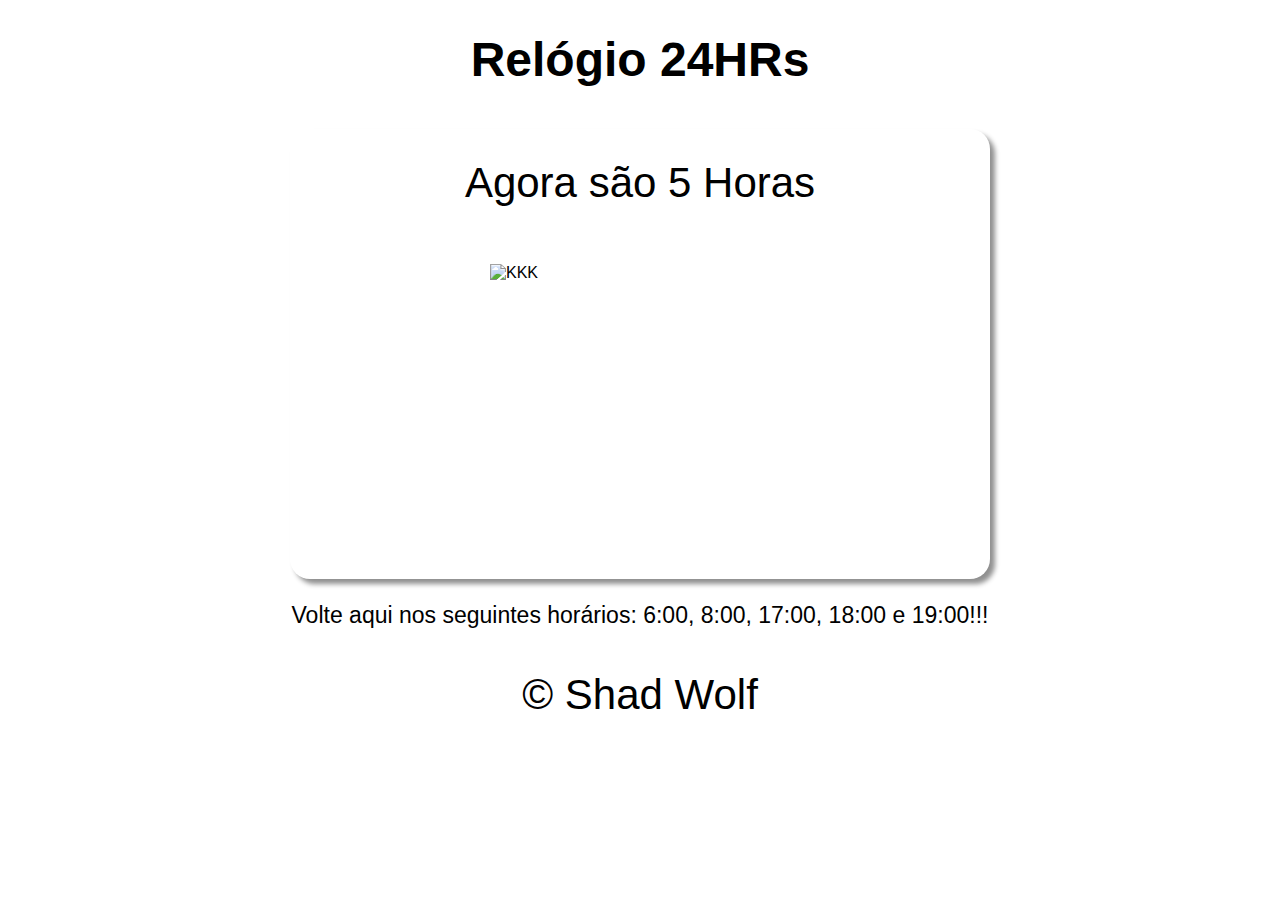
==== indexDesktop.html @ 81e0bc14 "a" ====
<!DOCTYPE html>
<html lang="pt-br">
<head>
    <meta charset="UTF-8">
    <meta http-equiv="X-UA-Compatible" content="IE=edge">
    <meta name="viewport" content="width=device-width, initial-scale=1.0">
    <title>Que horas são?</title>
    <link rel="stylesheet" href="CSS/style.css">
    <link rel="shortcut icon" href="IMAGES/favicon.ico" type="image/x-icon">
</head>
 <body> 
    <header>
        <h1>Relógio 24HRs</h1>
    </header>
    <main>
        <div id="hora">
            
        </div>
        <div id="imagem">

        </div>
    </main>
    <footer>
        <p id="info">Volte aqui nos seguintes horários: 6:00, 8:00, 17:00, 18:00 e 19:00!!!</p>
        <p>&copy; Shad Wolf</p>
    </footer>
    <script src="JS/codigo1.js"></script>
    <script src="JS/codigo2.js"></script>
    <script src="JS/desktop.js"></script>
</body>
</html>
---- CSS/style.css ----
@charset "UTF-8";

@font-face {
    font-family: "Lmao";
    src: url("../FONTS/lmao.otf") format("opentype");
}

:root {
    --fonte: "Lmao", Arial;
}

body {
    margin: 0px;
    font-family: var(--fonte);
}

h1 {
    text-align: center;
    font-size: 3em;
}

main {
    background-color: white;
    width: 700px;
    height: 450px;
    margin: auto;
    border-radius: 20px;
    box-shadow: 5px 5px 5px rgba(0, 0, 0, 0.438);
}


main p {
    text-align: center;
    color: black;
    padding-top: 30px;
    font-size: 42px;
}

img {
    padding-top: 15px;
    margin: auto;
    display: block;
    width: 300px;
}

footer > p {
    text-align: center;
    font-size: 42px;
}

p#info {
    color: black;
    background-color: white;
    text-align: center;
    font-size: 23px;
}
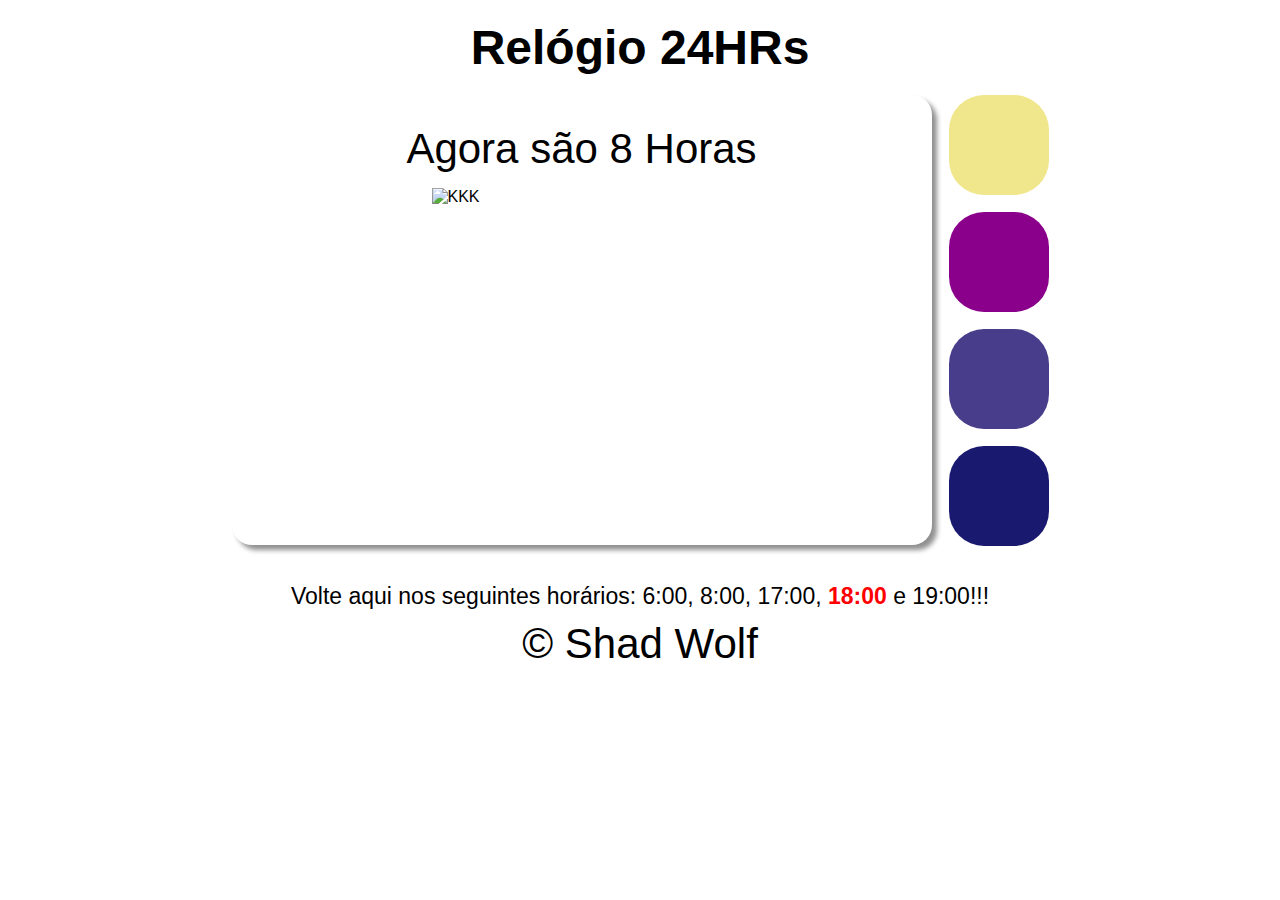
==== commit 1208a11b: "aff" ====
--- a/indexDesktop.html
+++ b/indexDesktop.html
@@ -12,20 +12,31 @@
     <header>
         <h1>Relógio 24HRs</h1>
     </header>
-    <main>
-        <div id="hora">
-            
+    <div id="painel2">
+        <div id="painel">
+            <main>
+                <div id="hora">
+                    
+                </div>
+                <div id="imagem">
+
+                </div>
+            </main>
+            <div id="botoes">
+                <div id="tema1" onclick="clicou1()"></div>
+                <div id="tema2" onclick="clicou2()"></div>
+                <div id="tema3" onclick="clicou3()"></div>
+                <div id="tema4" onclick="clicou4()"></div>
+            </div>
         </div>
-        <div id="imagem">
-
-        </div>
-    </main>
+    </div>
     <footer>
-        <p id="info">Volte aqui nos seguintes horários: 6:00, 8:00, 17:00, 18:00 e 19:00!!!</p>
+        <p id="info">Volte aqui nos seguintes horários: 6:00, 8:00, 17:00, <strong style="color: red;">18:00</strong> e 19:00!!!</p>
         <p>&copy; Shad Wolf</p>
     </footer>
     <script src="JS/codigo1.js"></script>
     <script src="JS/codigo2.js"></script>
+    <script src="JS/codigo3.js"></script>
     <script src="JS/desktop.js"></script>
 </body>
 </html>--- a/CSS/style.css
+++ b/CSS/style.css
@@ -9,12 +9,14 @@
     --fonte: "Lmao", Arial;
 }
 
-body {
+* {
     margin: 0px;
     font-family: var(--fonte);
 }
 
 h1 {
+    margin-top: 20px;
+    margin-bottom: 20px;
     text-align: center;
     font-size: 3em;
 }
@@ -23,11 +25,51 @@
     background-color: white;
     width: 700px;
     height: 450px;
-    margin: auto;
     border-radius: 20px;
     box-shadow: 5px 5px 5px rgba(0, 0, 0, 0.438);
+    
 }
 
+#painel2 {
+    display: flex;
+}
+
+
+#painel {
+    display: inline-flex;
+    margin: auto; 
+    margin-bottom: 20px;
+}
+
+#tema1 {
+    width: 100px;
+    height: 100px;
+    background-color: red;
+    border-radius: 35px;
+    margin: 0px auto 17px 17px;
+}
+
+#tema2 {
+    width: 100px;
+    height: 100px;
+    background-color: orangered;
+    border-radius: 35px;
+    margin: 17px auto 17px 17px;
+}
+#tema3 {
+    width: 100px;
+    height: 100px;
+    background-color: orange;
+    border-radius: 35px;
+    margin: 17px auto 17px 17px;
+}
+#tema4 {
+    width: 100px;
+    height:100px;
+    background-color: yellow;
+    border-radius: 35px;
+    margin: 17px auto 17px 17px;
+}
 
 main p {
     text-align: center;
@@ -53,4 +95,6 @@
     background-color: white;
     text-align: center;
     font-size: 23px;
-}+    margin-bottom: 10px;
+}
+
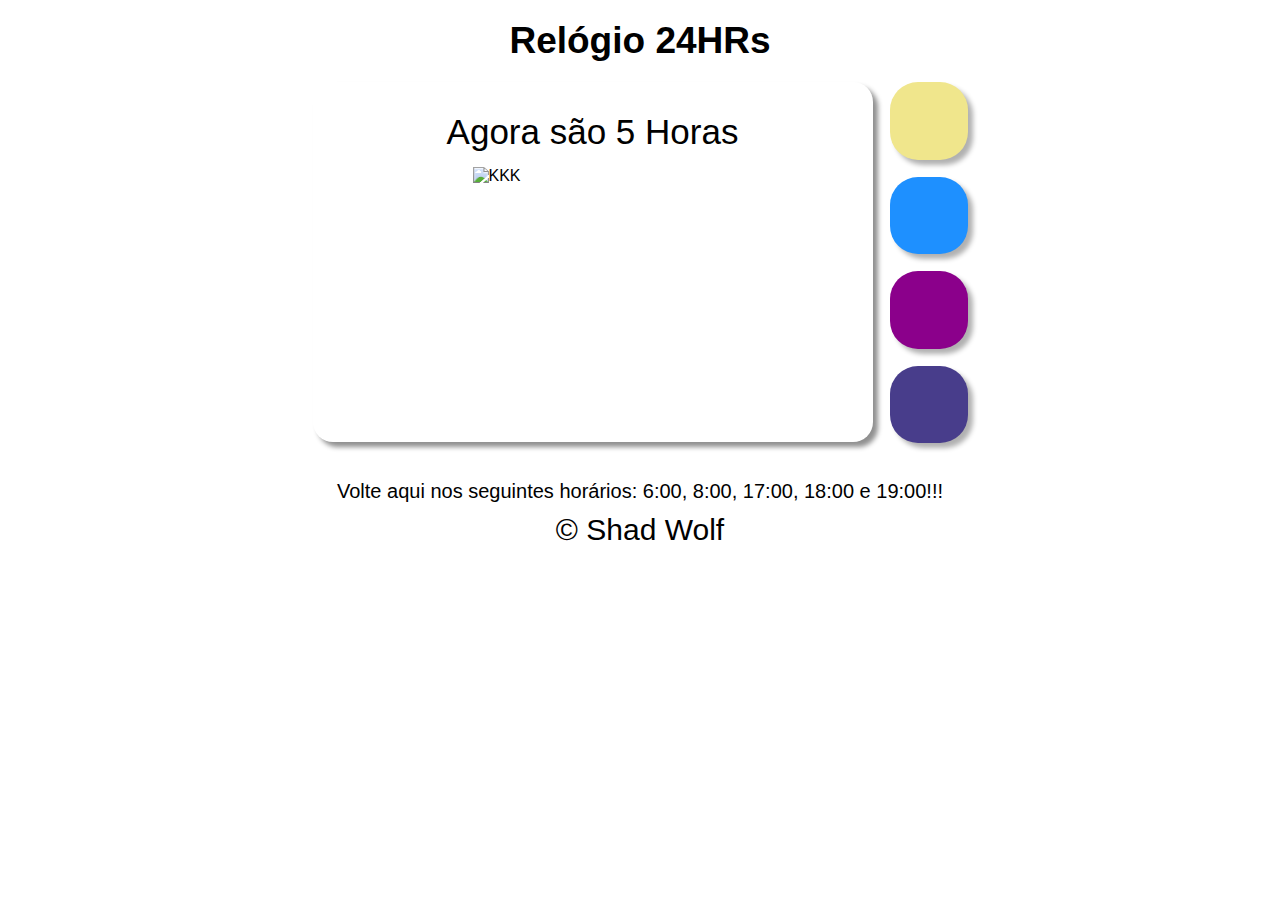
==== commit c7509b89: "mudei vc é guei" ====
--- a/indexDesktop.html
+++ b/indexDesktop.html
@@ -23,15 +23,15 @@
                 </div>
             </main>
             <div id="botoes">
-                <div id="tema1" onclick="clicou1()"></div>
-                <div id="tema2" onclick="clicou2()"></div>
-                <div id="tema3" onclick="clicou3()"></div>
-                <div id="tema4" onclick="clicou4()"></div>
+                <div id="tema1" ondblclick="gay()" onclick="clicou1()" class="animationR"></div>
+                <div id="tema2" onclick="clicou2()" class="animationR"></div>
+                <div id="tema3" onclick="clicou3()" class="animationR"></div>
+                <div id="tema4" onclick="clicou4()" class="animationR"></div>
             </div>
         </div>
     </div>
     <footer>
-        <p id="info">Volte aqui nos seguintes horários: 6:00, 8:00, 17:00, <strong style="color: red;">18:00</strong> e 19:00!!!</p>
+        <p id="info">Volte aqui nos seguintes horários: 6:00, 8:00, 17:00, 18:00 e 19:00!!!</p>
         <p>&copy; Shad Wolf</p>
     </footer>
     <script src="JS/codigo1.js"></script>
--- a/CSS/style.css
+++ b/CSS/style.css
@@ -18,13 +18,13 @@
     margin-top: 20px;
     margin-bottom: 20px;
     text-align: center;
-    font-size: 3em;
+    font-size: 37px;
 }
 
 main {
     background-color: white;
-    width: 700px;
-    height: 450px;
+    width: 560px;
+    height: 360px;
     border-radius: 20px;
     box-shadow: 5px 5px 5px rgba(0, 0, 0, 0.438);
     
@@ -41,60 +41,78 @@
     margin-bottom: 20px;
 }
 
+#tema1:hover,
+#tema2:hover,
+#tema3:hover,
+#tema4:hover {
+    box-shadow: 0px 0px 9px 10px rgba(255, 255, 255, 0.371);
+}
+
 #tema1 {
-    width: 100px;
-    height: 100px;
+    width: 78px;
+    height: 77.5px;
     background-color: red;
-    border-radius: 35px;
+    border-radius: 28px;
     margin: 0px auto 17px 17px;
+    box-shadow: 5px 5px 5px rgba(0, 0, 0, 0.309);
 }
 
 #tema2 {
-    width: 100px;
-    height: 100px;
-    background-color: orangered;
-    border-radius: 35px;
-    margin: 17px auto 17px 17px;
+    width: 78px;
+    height: 77.5px;
+    background-color: red;
+    border-radius: 28px;
+    margin: 0px auto 17px 17px;
+    box-shadow: 5px 5px 5px rgba(0, 0, 0, 0.309);
 }
 #tema3 {
-    width: 100px;
-    height: 100px;
-    background-color: orange;
-    border-radius: 35px;
-    margin: 17px auto 17px 17px;
+    width: 78px;
+    height: 77.5px;
+    background-color: red;
+    border-radius: 28px;
+    margin: 0px auto 17px 17px;
+    box-shadow: 5px 5px 5px rgba(0, 0, 0, 0.309);
 }
 #tema4 {
-    width: 100px;
-    height:100px;
-    background-color: yellow;
-    border-radius: 35px;
-    margin: 17px auto 17px 17px;
+    width: 78px;
+    height: 77.5px;
+    background-color: red;
+    border-radius: 28px;
+    margin: 0px auto 17px 17px;
+    box-shadow: 5px 5px 5px rgba(0, 0, 0, 0.309);
 }
 
 main p {
     text-align: center;
     color: black;
     padding-top: 30px;
-    font-size: 42px;
+    font-size: 35px;
 }
 
 img {
     padding-top: 15px;
     margin: auto;
     display: block;
-    width: 300px;
+    width: 240px;
 }
 
 footer > p {
     text-align: center;
-    font-size: 42px;
+    font-size: 30px;
 }
 
 p#info {
     color: black;
     background-color: white;
     text-align: center;
-    font-size: 23px;
+    font-size: 20px;
     margin-bottom: 10px;
 }
 
+.animationR {
+    transition-duration: 0.7s;
+}
+
+.animationR:hover {
+    transform: rotateZ(180deg);
+}
